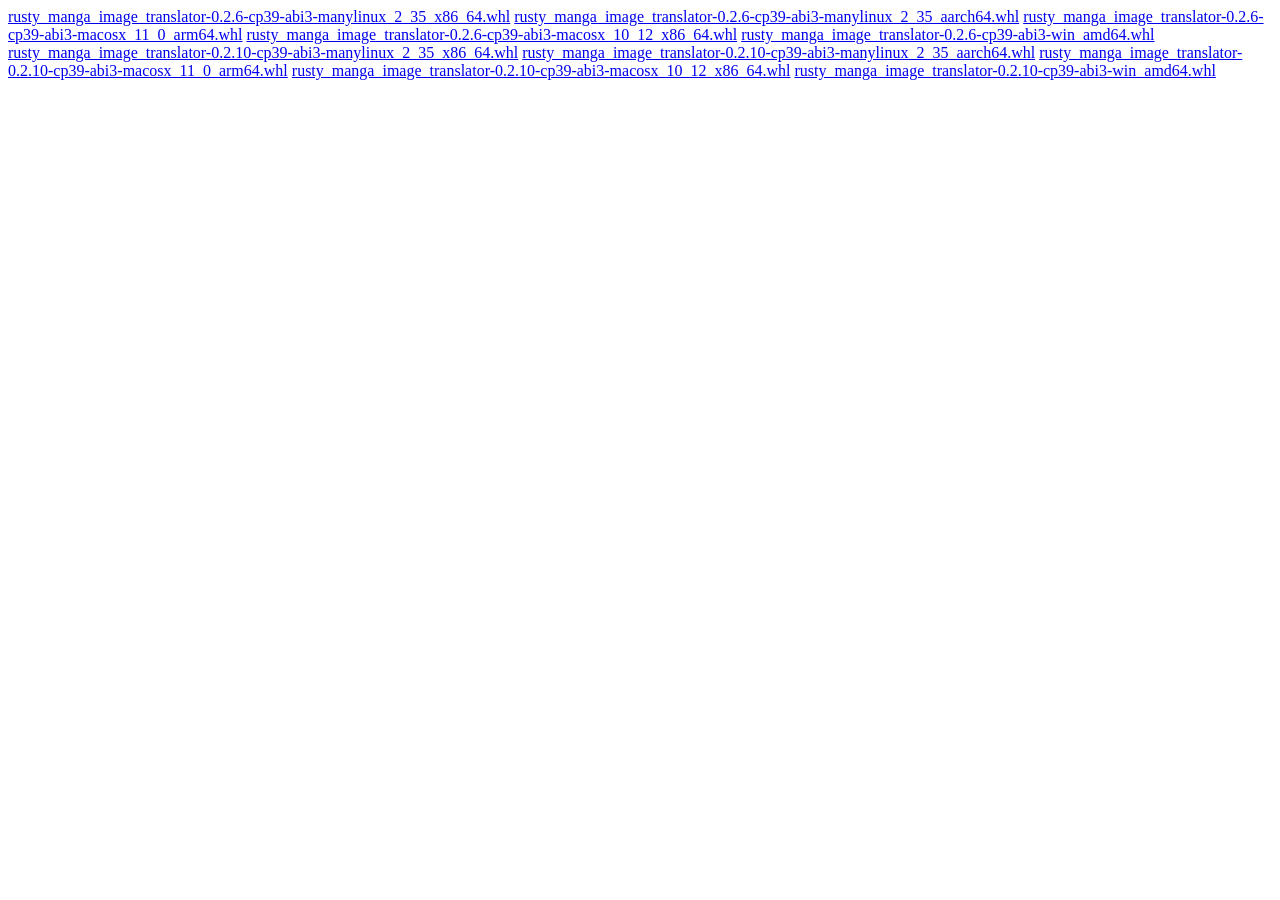
==== python/wheels/simple/rusty-manga-image-translator/index.html @ 2c4e3c0c "Update index.html" ====
<!doctype html>
<html>
    <body>
        <a
            href="https://github.com/frederik-uni/manga-image-translator-rust/releases/download/v0.2.9/rusty_manga_image_translator-0.2.6-cp39-abi3-manylinux_2_35_x86_64.whl"
            >rusty_manga_image_translator-0.2.6-cp39-abi3-manylinux_2_35_x86_64.whl</a
        >
        <a
            href="https://github.com/frederik-uni/manga-image-translator-rust/releases/download/v0.2.9/rusty_manga_image_translator-0.2.6-cp39-abi3-manylinux_2_35_aarch64.whl"
            >rusty_manga_image_translator-0.2.6-cp39-abi3-manylinux_2_35_aarch64.whl</a
        >
        <a
            href="https://github.com/frederik-uni/manga-image-translator-rust/releases/download/v0.2.9/rusty_manga_image_translator-0.2.6-cp39-abi3-macosx_11_0_arm64.whl"
            >rusty_manga_image_translator-0.2.6-cp39-abi3-macosx_11_0_arm64.whl</a
        >
        <a
            href="https://github.com/frederik-uni/manga-image-translator-rust/releases/download/v0.2.9/rusty_manga_image_translator-0.2.6-cp39-abi3-macosx_10_12_x86_64.whl"
            >rusty_manga_image_translator-0.2.6-cp39-abi3-macosx_10_12_x86_64.whl</a
        >
        <a
            href="https://github.com/frederik-uni/manga-image-translator-rust/releases/download/v0.2.9/rusty_manga_image_translator-0.2.6-cp39-abi3-win_amd64.whl"
            >rusty_manga_image_translator-0.2.6-cp39-abi3-win_amd64.whl</a
        >



        <a
            href="https://github.com/frederik-uni/manga-image-translator-rust/releases/download/v0.2.10/rusty_manga_image_translator-0.2.10-cp39-abi3-manylinux_2_35_x86_64.whl"
            >rusty_manga_image_translator-0.2.10-cp39-abi3-manylinux_2_35_x86_64.whl</a
        >
        <a
            href="https://github.com/frederik-uni/manga-image-translator-rust/releases/download/v0.2.10/rusty_manga_image_translator-0.2.10-cp39-abi3-manylinux_2_35_aarch64.whl"
            >rusty_manga_image_translator-0.2.10-cp39-abi3-manylinux_2_35_aarch64.whl</a
        >
        <a
            href="https://github.com/frederik-uni/manga-image-translator-rust/releases/download/v0.2.10/rusty_manga_image_translator-0.2.10-cp39-abi3-macosx_11_0_arm64.whl"
            >rusty_manga_image_translator-0.2.10-cp39-abi3-macosx_11_0_arm64.whl</a
        >
        <a
            href="https://github.com/frederik-uni/manga-image-translator-rust/releases/download/v0.2.10/rusty_manga_image_translator-0.2.10-cp39-abi3-macosx_10_12_x86_64.whl"
            >rusty_manga_image_translator-0.2.10-cp39-abi3-macosx_10_12_x86_64.whl</a
        >
        <a
            href="https://github.com/frederik-uni/manga-image-translator-rust/releases/download/v0.2.10/rusty_manga_image_translator-0.2.10-cp39-abi3-win_amd64.whl"
            >rusty_manga_image_translator-0.2.10-cp39-abi3-win_amd64.whl</a
        >
    </body>
</html>
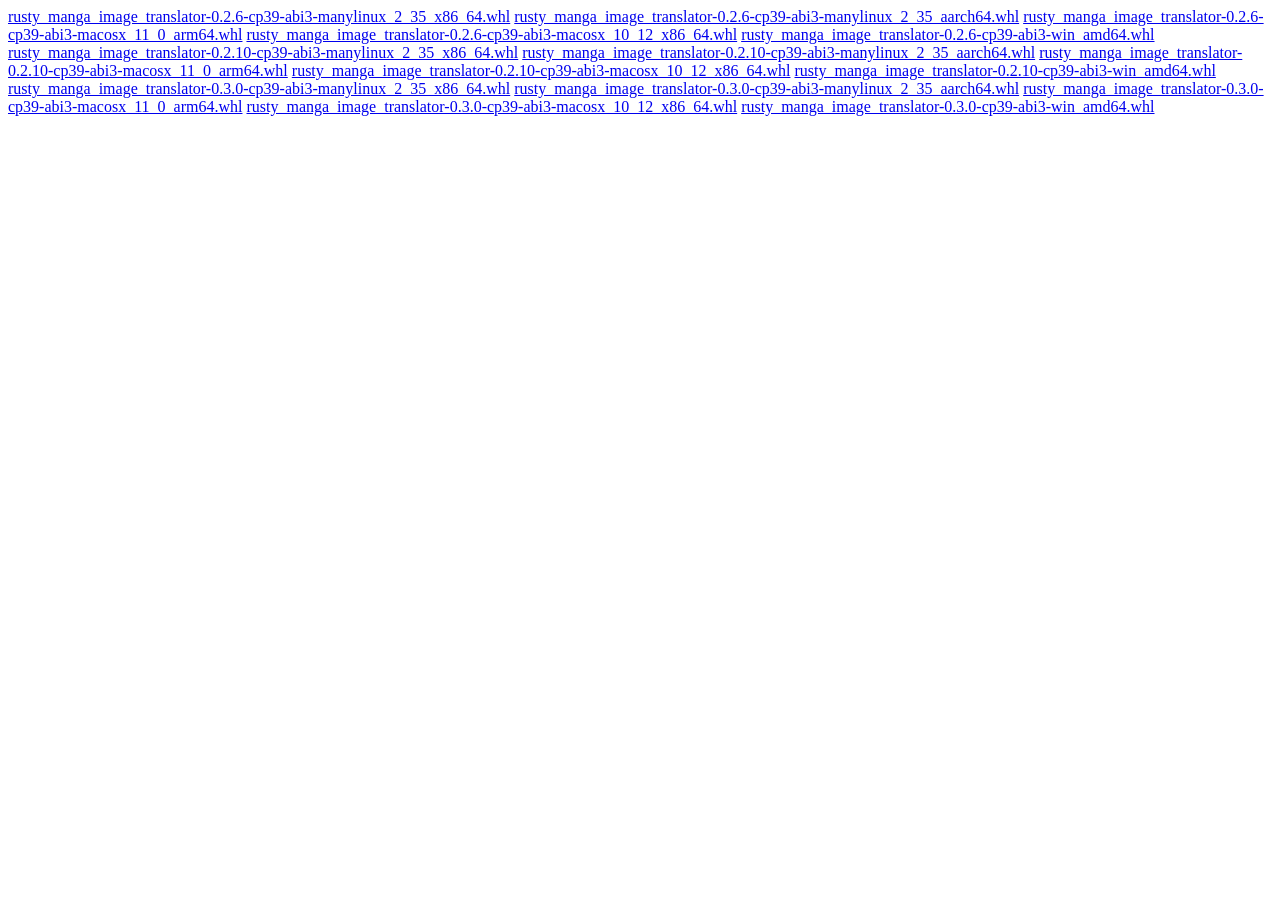
==== commit 7faef3a7: "register version 0.3.0" ====
--- a/python/wheels/simple/rusty-manga-image-translator/index.html
+++ b/python/wheels/simple/rusty-manga-image-translator/index.html
@@ -44,5 +44,27 @@
             href="https://github.com/frederik-uni/manga-image-translator-rust/releases/download/v0.2.10/rusty_manga_image_translator-0.2.10-cp39-abi3-win_amd64.whl"
             >rusty_manga_image_translator-0.2.10-cp39-abi3-win_amd64.whl</a
         >
+
+
+        <a
+            href="https://github.com/frederik-uni/manga-image-translator-rust/releases/download/v0.3.0/rusty_manga_image_translator-0.3.0-cp39-abi3-manylinux_2_35_x86_64.whl"
+            >rusty_manga_image_translator-0.3.0-cp39-abi3-manylinux_2_35_x86_64.whl</a
+        >
+        <a
+            href="https://github.com/frederik-uni/manga-image-translator-rust/releases/download/v0.3.0/rusty_manga_image_translator-0.3.0-cp39-abi3-manylinux_2_35_aarch64.whl"
+            >rusty_manga_image_translator-0.3.0-cp39-abi3-manylinux_2_35_aarch64.whl</a
+        >
+        <a
+            href="https://github.com/frederik-uni/manga-image-translator-rust/releases/download/v0.3.0/rusty_manga_image_translator-0.3.0-cp39-abi3-macosx_11_0_arm64.whl"
+            >rusty_manga_image_translator-0.3.0-cp39-abi3-macosx_11_0_arm64.whl</a
+        >
+        <a
+            href="https://github.com/frederik-uni/manga-image-translator-rust/releases/download/v0.3.0/rusty_manga_image_translator-0.3.0-cp39-abi3-macosx_10_12_x86_64.whl"
+            >rusty_manga_image_translator-0.3.0-cp39-abi3-macosx_10_12_x86_64.whl</a
+        >
+        <a
+            href="https://github.com/frederik-uni/manga-image-translator-rust/releases/download/v0.3.0/rusty_manga_image_translator-0.3.0-cp39-abi3-win_amd64.whl"
+            >rusty_manga_image_translator-0.3.0-cp39-abi3-win_amd64.whl</a
+        >
     </body>
 </html>
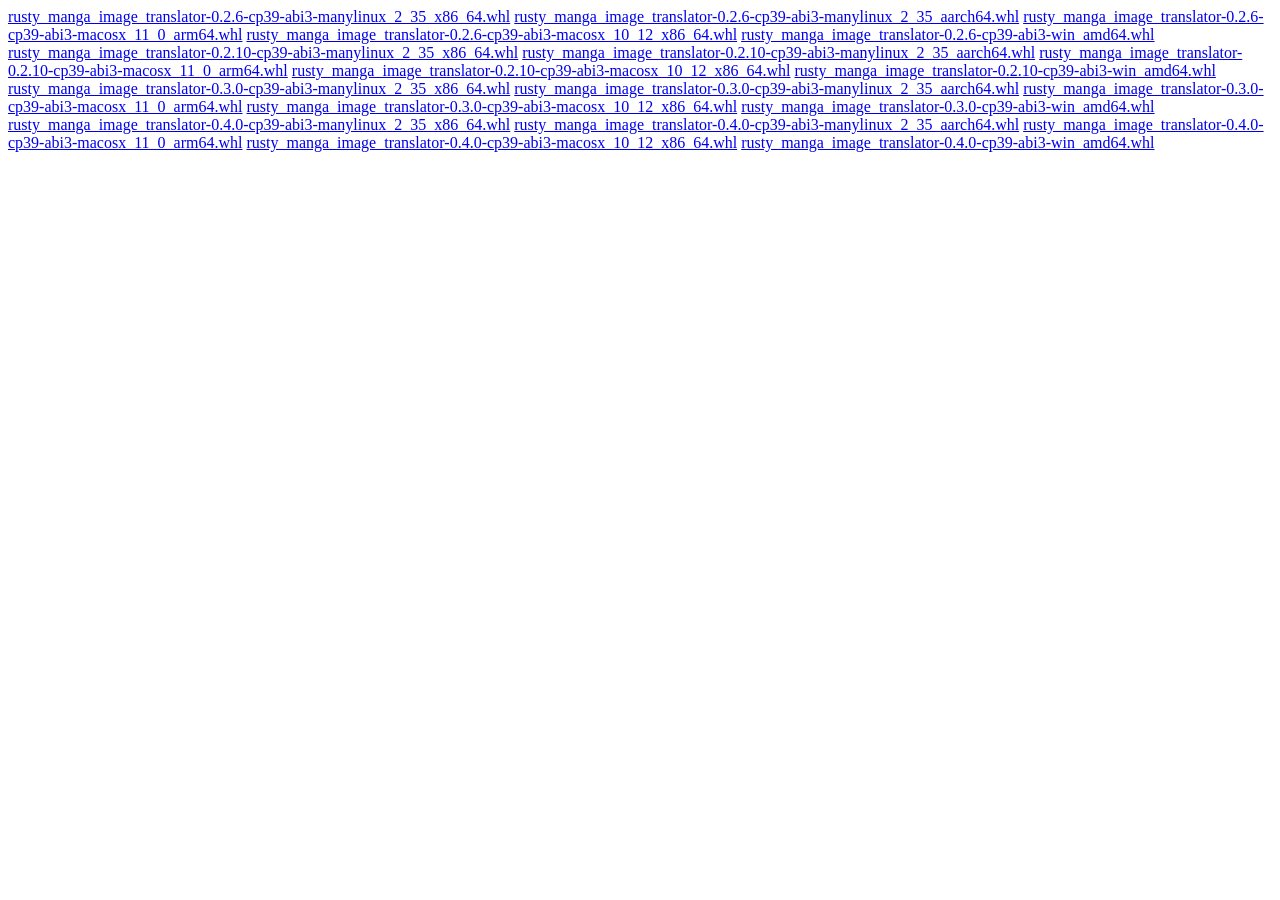
==== commit 04c2431e: "update wheel index" ====
--- a/python/wheels/simple/rusty-manga-image-translator/index.html
+++ b/python/wheels/simple/rusty-manga-image-translator/index.html
@@ -22,8 +22,6 @@
             >rusty_manga_image_translator-0.2.6-cp39-abi3-win_amd64.whl</a
         >
 
-
-
         <a
             href="https://github.com/frederik-uni/manga-image-translator-rust/releases/download/v0.2.10/rusty_manga_image_translator-0.2.10-cp39-abi3-manylinux_2_35_x86_64.whl"
             >rusty_manga_image_translator-0.2.10-cp39-abi3-manylinux_2_35_x86_64.whl</a
@@ -45,7 +43,6 @@
             >rusty_manga_image_translator-0.2.10-cp39-abi3-win_amd64.whl</a
         >
 
-
         <a
             href="https://github.com/frederik-uni/manga-image-translator-rust/releases/download/v0.3.0/rusty_manga_image_translator-0.3.0-cp39-abi3-manylinux_2_35_x86_64.whl"
             >rusty_manga_image_translator-0.3.0-cp39-abi3-manylinux_2_35_x86_64.whl</a
@@ -66,5 +63,26 @@
             href="https://github.com/frederik-uni/manga-image-translator-rust/releases/download/v0.3.0/rusty_manga_image_translator-0.3.0-cp39-abi3-win_amd64.whl"
             >rusty_manga_image_translator-0.3.0-cp39-abi3-win_amd64.whl</a
         >
+
+        <a
+            href="https://github.com/frederik-uni/manga-image-translator-rust/releases/download/v0.4.0/rusty_manga_image_translator-0.4.0-cp39-abi3-manylinux_2_35_x86_64.whl"
+            >rusty_manga_image_translator-0.4.0-cp39-abi3-manylinux_2_35_x86_64.whl</a
+        >
+        <a
+            href="https://github.com/frederik-uni/manga-image-translator-rust/releases/download/v0.4.0/rusty_manga_image_translator-0.4.0-cp39-abi3-manylinux_2_35_aarch64.whl"
+            >rusty_manga_image_translator-0.4.0-cp39-abi3-manylinux_2_35_aarch64.whl</a
+        >
+        <a
+            href="https://github.com/frederik-uni/manga-image-translator-rust/releases/download/v0.4.0/rusty_manga_image_translator-0.4.0-cp39-abi3-macosx_11_0_arm64.whl"
+            >rusty_manga_image_translator-0.4.0-cp39-abi3-macosx_11_0_arm64.whl</a
+        >
+        <a
+            href="https://github.com/frederik-uni/manga-image-translator-rust/releases/download/v0.4.0/rusty_manga_image_translator-0.4.0-cp39-abi3-macosx_10_12_x86_64.whl"
+            >rusty_manga_image_translator-0.4.0-cp39-abi3-macosx_10_12_x86_64.whl</a
+        >
+        <a
+            href="https://github.com/frederik-uni/manga-image-translator-rust/releases/download/v0.4.0/rusty_manga_image_translator-0.4.0-cp39-abi3-win_amd64.whl"
+            >rusty_manga_image_translator-0.4.0-cp39-abi3-win_amd64.whl</a
+        >
     </body>
 </html>
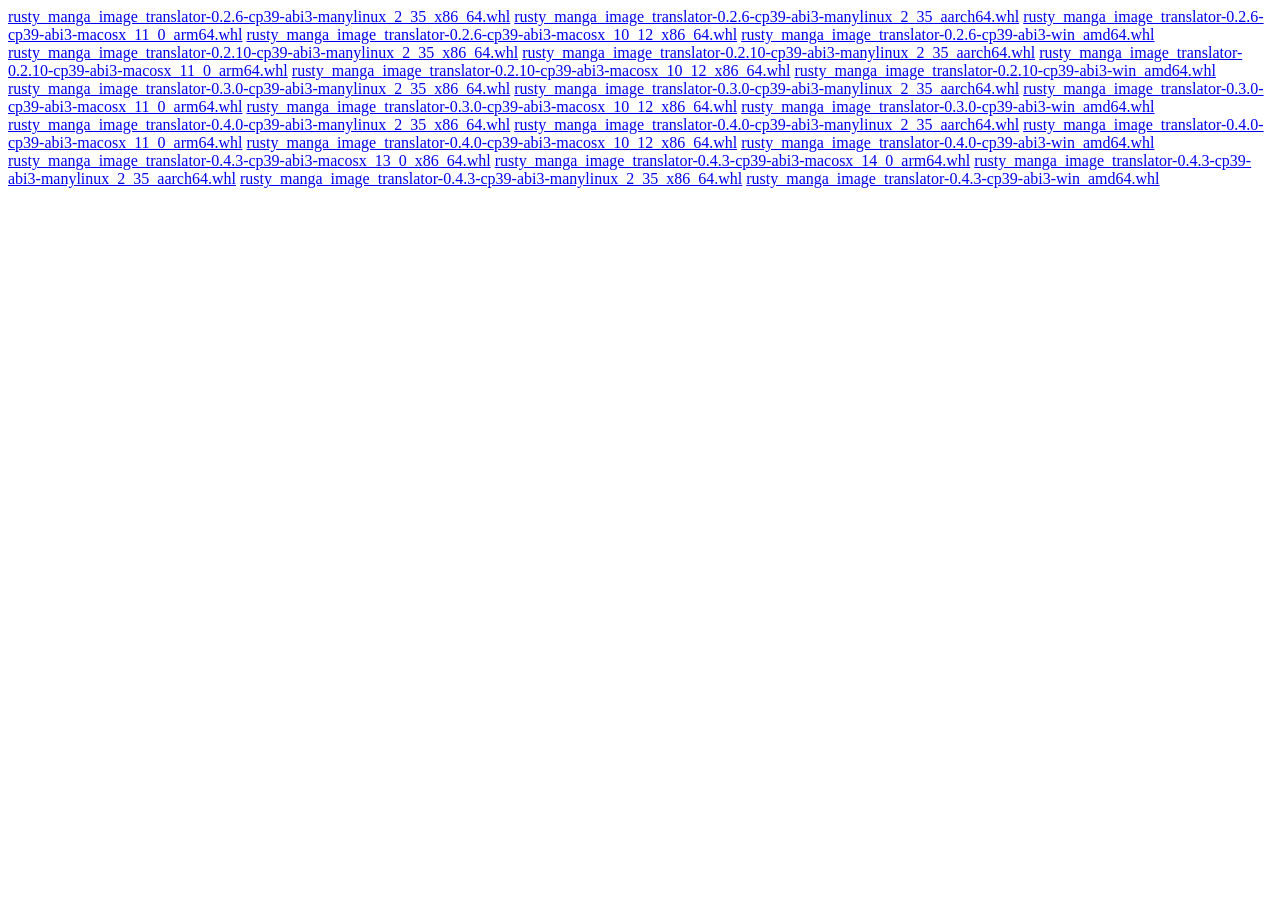
==== commit 98e752a5: "." ====
--- a/python/wheels/simple/rusty-manga-image-translator/index.html
+++ b/python/wheels/simple/rusty-manga-image-translator/index.html
@@ -84,5 +84,26 @@
             href="https://github.com/frederik-uni/manga-image-translator-rust/releases/download/v0.4.0/rusty_manga_image_translator-0.4.0-cp39-abi3-win_amd64.whl"
             >rusty_manga_image_translator-0.4.0-cp39-abi3-win_amd64.whl</a
         >
+
+        <a
+            href="https://github.com/frederik-uni/manga-image-translator-rust/releases/download/v0.4.3/rusty_manga_image_translator-0.4.3-cp39-abi3-macosx_13_0_x86_64.whl"
+            >rusty_manga_image_translator-0.4.3-cp39-abi3-macosx_13_0_x86_64.whl</a
+        >
+        <a
+            href="https://github.com/frederik-uni/manga-image-translator-rust/releases/download/v0.4.3/rusty_manga_image_translator-0.4.3-cp39-abi3-macosx_14_0_arm64.whl"
+            >rusty_manga_image_translator-0.4.3-cp39-abi3-macosx_14_0_arm64.whl</a
+        >
+        <a
+            href="https://github.com/frederik-uni/frederik-uni/manga-image-translator-rust/releases/download/v0.4.3/rusty_manga_image_translator-0.4.3-cp39-abi3-manylinux_2_35_aarch64.whl"
+            >rusty_manga_image_translator-0.4.3-cp39-abi3-manylinux_2_35_aarch64.whl</a
+        >
+        <a
+            href="https://github.com/frederik-uni/manga-image-translator-rust/releases/download/v0.4.3/rusty_manga_image_translator-0.4.3-cp39-abi3-manylinux_2_35_x86_64.whl"
+            >rusty_manga_image_translator-0.4.3-cp39-abi3-manylinux_2_35_x86_64.whl</a
+        >
+        <a
+            href="https://github.com/frederik-uni/manga-image-translator-rust/releases/download/v0.4.3/rusty_manga_image_translator-0.4.3-cp39-abi3-win_amd64.whl"
+            >rusty_manga_image_translator-0.4.3-cp39-abi3-win_amd64.whl</a
+        >
     </body>
 </html>
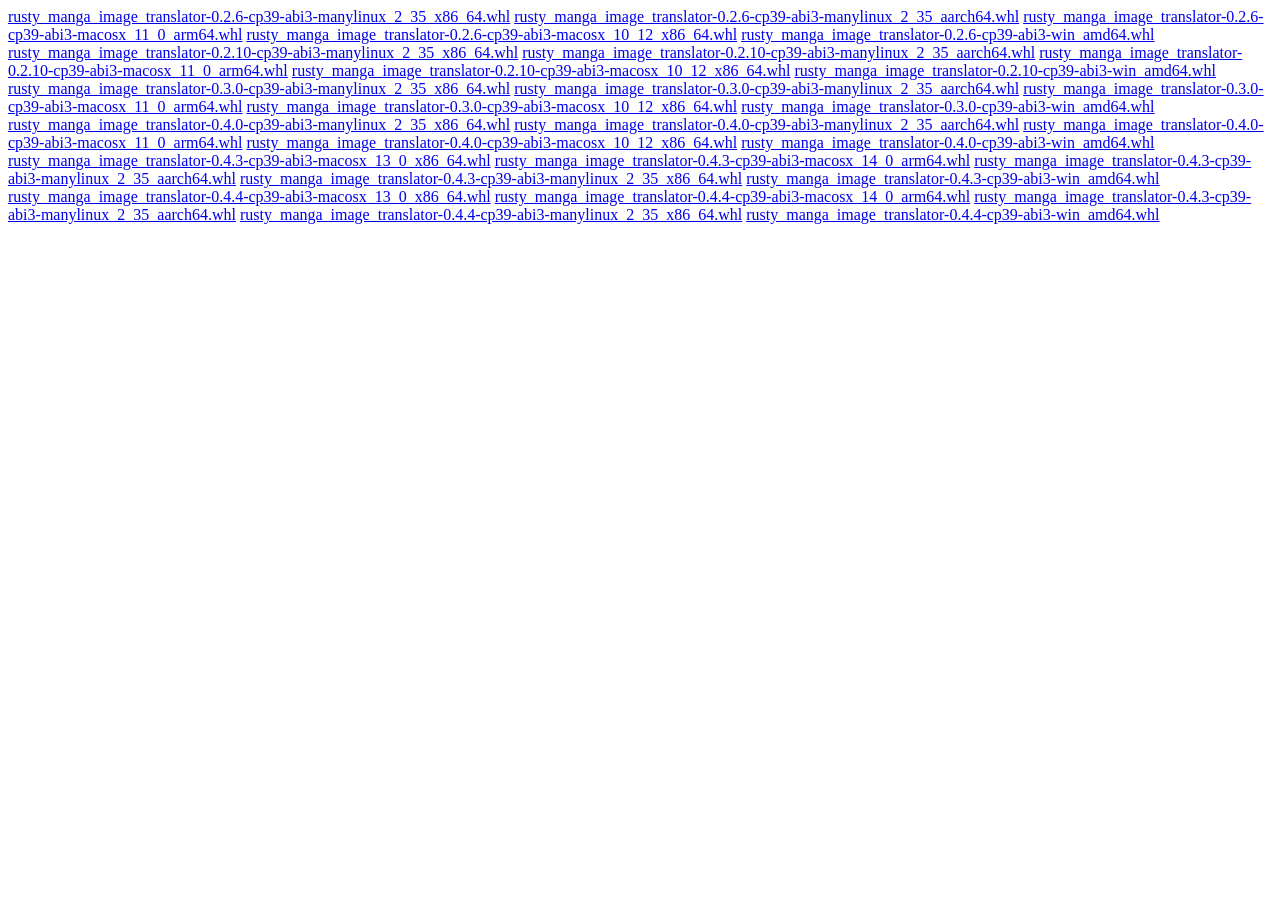
==== commit 32fc39db: "add release" ====
--- a/python/wheels/simple/rusty-manga-image-translator/index.html
+++ b/python/wheels/simple/rusty-manga-image-translator/index.html
@@ -105,5 +105,26 @@
             href="https://github.com/frederik-uni/manga-image-translator-rust/releases/download/v0.4.3/rusty_manga_image_translator-0.4.3-cp39-abi3-win_amd64.whl"
             >rusty_manga_image_translator-0.4.3-cp39-abi3-win_amd64.whl</a
         >
+
+        <a
+            href="https://github.com/frederik-uni/manga-image-translator-rust/releases/download/v0.4.4/rusty_manga_image_translator-0.4.4-cp39-abi3-macosx_13_0_x86_64.whl"
+            >rusty_manga_image_translator-0.4.4-cp39-abi3-macosx_13_0_x86_64.whl</a
+        >
+        <a
+            href="https://github.com/frederik-uni/manga-image-translator-rust/releases/download/v0.4.4/rusty_manga_image_translator-0.4.4-cp39-abi3-macosx_14_0_arm64.whl"
+            >rusty_manga_image_translator-0.4.4-cp39-abi3-macosx_14_0_arm64.whl</a
+        >
+        <a
+            href="https://github.com/frederik-uni/frederik-uni/manga-image-translator-rust/releases/download/v0.4.4/rusty_manga_image_translator-0.4.4-cp39-abi3-manylinux_2_35_aarch64.whl"
+            >rusty_manga_image_translator-0.4.3-cp39-abi3-manylinux_2_35_aarch64.whl</a
+        >
+        <a
+            href="https://github.com/frederik-uni/manga-image-translator-rust/releases/download/v0.4.4/rusty_manga_image_translator-0.4.4-cp39-abi3-manylinux_2_35_x86_64.whl"
+            >rusty_manga_image_translator-0.4.4-cp39-abi3-manylinux_2_35_x86_64.whl</a
+        >
+        <a
+            href="https://github.com/frederik-uni/manga-image-translator-rust/releases/download/v0.4.4/rusty_manga_image_translator-0.4.4-cp39-abi3-win_amd64.whl"
+            >rusty_manga_image_translator-0.4.4-cp39-abi3-win_amd64.whl</a
+        >
     </body>
 </html>
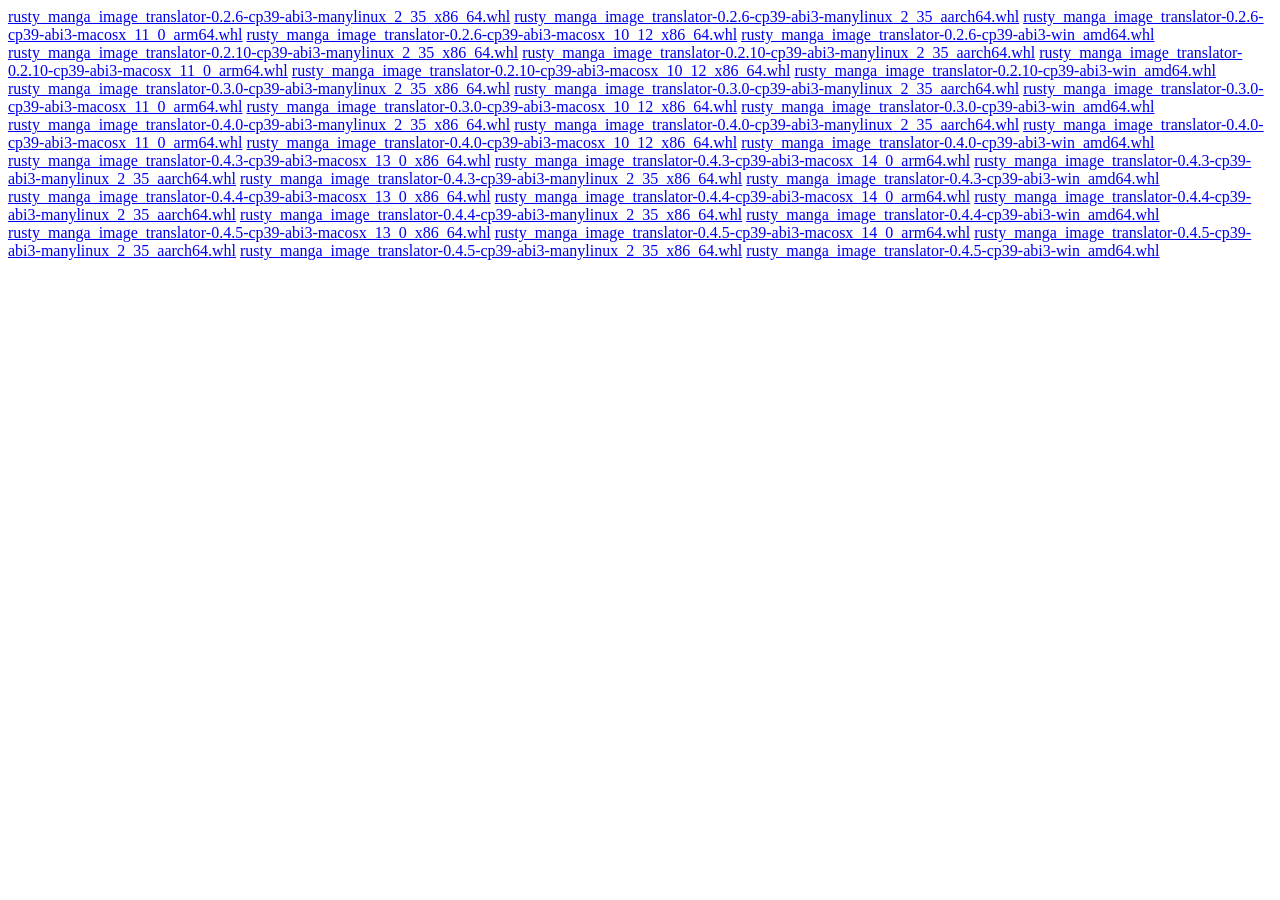
==== commit b1074462: "publish python package" ====
--- a/python/wheels/simple/rusty-manga-image-translator/index.html
+++ b/python/wheels/simple/rusty-manga-image-translator/index.html
@@ -116,7 +116,7 @@
         >
         <a
             href="https://github.com/frederik-uni/frederik-uni/manga-image-translator-rust/releases/download/v0.4.4/rusty_manga_image_translator-0.4.4-cp39-abi3-manylinux_2_35_aarch64.whl"
-            >rusty_manga_image_translator-0.4.3-cp39-abi3-manylinux_2_35_aarch64.whl</a
+            >rusty_manga_image_translator-0.4.4-cp39-abi3-manylinux_2_35_aarch64.whl</a
         >
         <a
             href="https://github.com/frederik-uni/manga-image-translator-rust/releases/download/v0.4.4/rusty_manga_image_translator-0.4.4-cp39-abi3-manylinux_2_35_x86_64.whl"
@@ -126,5 +126,26 @@
             href="https://github.com/frederik-uni/manga-image-translator-rust/releases/download/v0.4.4/rusty_manga_image_translator-0.4.4-cp39-abi3-win_amd64.whl"
             >rusty_manga_image_translator-0.4.4-cp39-abi3-win_amd64.whl</a
         >
+
+        <a
+            href="https://github.com/frederik-uni/manga-image-translator-rust/releases/download/v0.4.5/rusty_manga_image_translator-0.4.5-cp39-abi3-macosx_13_0_x86_64.whl"
+            >rusty_manga_image_translator-0.4.5-cp39-abi3-macosx_13_0_x86_64.whl</a
+        >
+        <a
+            href="https://github.com/frederik-uni/manga-image-translator-rust/releases/download/v0.4.5/rusty_manga_image_translator-0.4.5-cp39-abi3-macosx_14_0_arm64.whl"
+            >rusty_manga_image_translator-0.4.5-cp39-abi3-macosx_14_0_arm64.whl</a
+        >
+        <a
+            href="https://github.com/frederik-uni/frederik-uni/manga-image-translator-rust/releases/download/v0.4.5/rusty_manga_image_translator-0.4.5-cp39-abi3-manylinux_2_35_aarch64.whl"
+            >rusty_manga_image_translator-0.4.5-cp39-abi3-manylinux_2_35_aarch64.whl</a
+        >
+        <a
+            href="https://github.com/frederik-uni/manga-image-translator-rust/releases/download/v0.4.5/rusty_manga_image_translator-0.4.5-cp39-abi3-manylinux_2_35_x86_64.whl"
+            >rusty_manga_image_translator-0.4.5-cp39-abi3-manylinux_2_35_x86_64.whl</a
+        >
+        <a
+            href="https://github.com/frederik-uni/manga-image-translator-rust/releases/download/v0.4.5/rusty_manga_image_translator-0.4.5-cp39-abi3-win_amd64.whl"
+            >rusty_manga_image_translator-0.4.5-cp39-abi3-win_amd64.whl</a
+        >
     </body>
 </html>
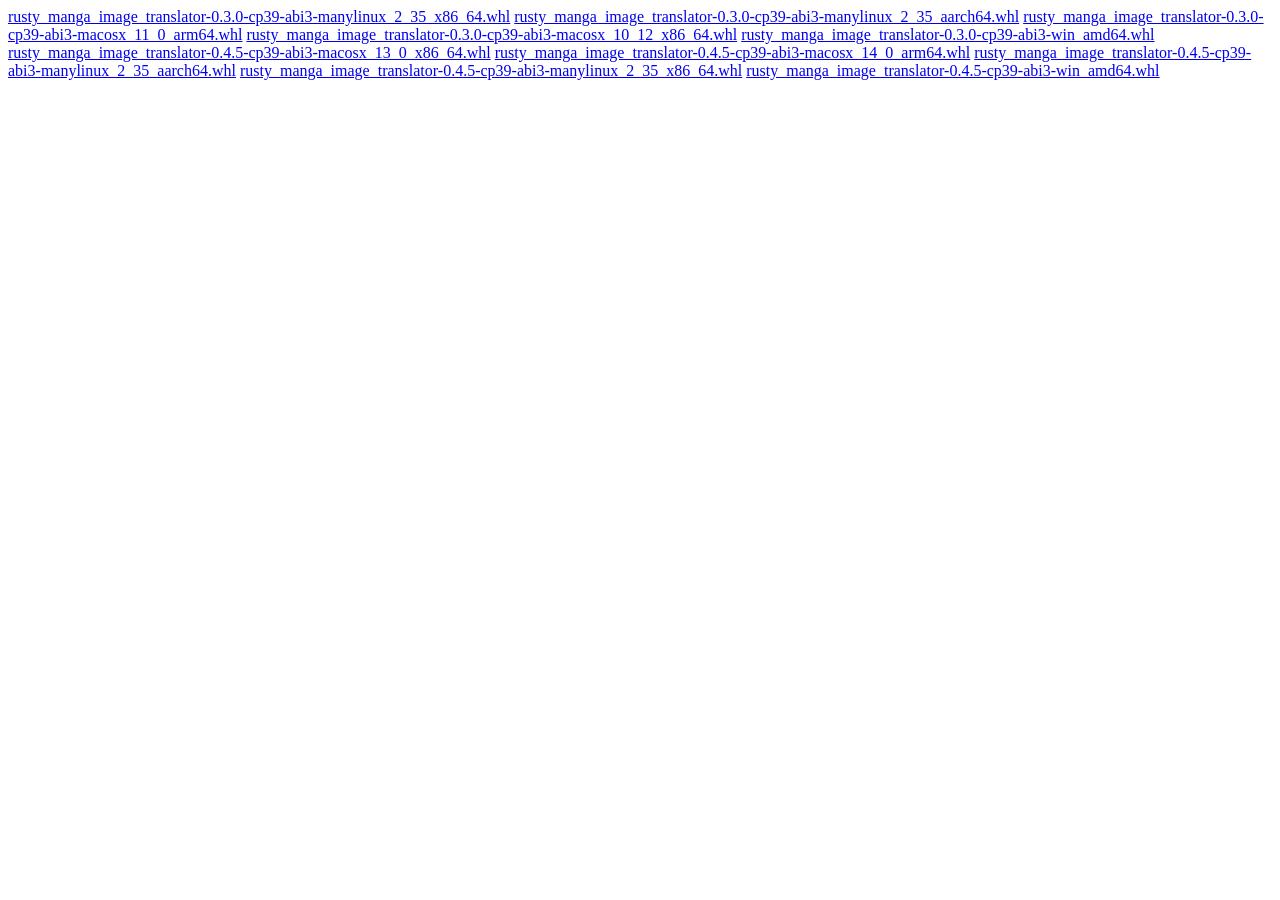
==== commit 5070acb7: "delete old releases + add ocr48px + fix overflow bug" ====
--- a/python/wheels/simple/rusty-manga-image-translator/index.html
+++ b/python/wheels/simple/rusty-manga-image-translator/index.html
@@ -1,48 +1,6 @@
 <!doctype html>
 <html>
     <body>
-        <a
-            href="https://github.com/frederik-uni/manga-image-translator-rust/releases/download/v0.2.9/rusty_manga_image_translator-0.2.6-cp39-abi3-manylinux_2_35_x86_64.whl"
-            >rusty_manga_image_translator-0.2.6-cp39-abi3-manylinux_2_35_x86_64.whl</a
-        >
-        <a
-            href="https://github.com/frederik-uni/manga-image-translator-rust/releases/download/v0.2.9/rusty_manga_image_translator-0.2.6-cp39-abi3-manylinux_2_35_aarch64.whl"
-            >rusty_manga_image_translator-0.2.6-cp39-abi3-manylinux_2_35_aarch64.whl</a
-        >
-        <a
-            href="https://github.com/frederik-uni/manga-image-translator-rust/releases/download/v0.2.9/rusty_manga_image_translator-0.2.6-cp39-abi3-macosx_11_0_arm64.whl"
-            >rusty_manga_image_translator-0.2.6-cp39-abi3-macosx_11_0_arm64.whl</a
-        >
-        <a
-            href="https://github.com/frederik-uni/manga-image-translator-rust/releases/download/v0.2.9/rusty_manga_image_translator-0.2.6-cp39-abi3-macosx_10_12_x86_64.whl"
-            >rusty_manga_image_translator-0.2.6-cp39-abi3-macosx_10_12_x86_64.whl</a
-        >
-        <a
-            href="https://github.com/frederik-uni/manga-image-translator-rust/releases/download/v0.2.9/rusty_manga_image_translator-0.2.6-cp39-abi3-win_amd64.whl"
-            >rusty_manga_image_translator-0.2.6-cp39-abi3-win_amd64.whl</a
-        >
-
-        <a
-            href="https://github.com/frederik-uni/manga-image-translator-rust/releases/download/v0.2.10/rusty_manga_image_translator-0.2.10-cp39-abi3-manylinux_2_35_x86_64.whl"
-            >rusty_manga_image_translator-0.2.10-cp39-abi3-manylinux_2_35_x86_64.whl</a
-        >
-        <a
-            href="https://github.com/frederik-uni/manga-image-translator-rust/releases/download/v0.2.10/rusty_manga_image_translator-0.2.10-cp39-abi3-manylinux_2_35_aarch64.whl"
-            >rusty_manga_image_translator-0.2.10-cp39-abi3-manylinux_2_35_aarch64.whl</a
-        >
-        <a
-            href="https://github.com/frederik-uni/manga-image-translator-rust/releases/download/v0.2.10/rusty_manga_image_translator-0.2.10-cp39-abi3-macosx_11_0_arm64.whl"
-            >rusty_manga_image_translator-0.2.10-cp39-abi3-macosx_11_0_arm64.whl</a
-        >
-        <a
-            href="https://github.com/frederik-uni/manga-image-translator-rust/releases/download/v0.2.10/rusty_manga_image_translator-0.2.10-cp39-abi3-macosx_10_12_x86_64.whl"
-            >rusty_manga_image_translator-0.2.10-cp39-abi3-macosx_10_12_x86_64.whl</a
-        >
-        <a
-            href="https://github.com/frederik-uni/manga-image-translator-rust/releases/download/v0.2.10/rusty_manga_image_translator-0.2.10-cp39-abi3-win_amd64.whl"
-            >rusty_manga_image_translator-0.2.10-cp39-abi3-win_amd64.whl</a
-        >
-
         <a
             href="https://github.com/frederik-uni/manga-image-translator-rust/releases/download/v0.3.0/rusty_manga_image_translator-0.3.0-cp39-abi3-manylinux_2_35_x86_64.whl"
             >rusty_manga_image_translator-0.3.0-cp39-abi3-manylinux_2_35_x86_64.whl</a
@@ -65,69 +23,6 @@
         >
 
         <a
-            href="https://github.com/frederik-uni/manga-image-translator-rust/releases/download/v0.4.0/rusty_manga_image_translator-0.4.0-cp39-abi3-manylinux_2_35_x86_64.whl"
-            >rusty_manga_image_translator-0.4.0-cp39-abi3-manylinux_2_35_x86_64.whl</a
-        >
-        <a
-            href="https://github.com/frederik-uni/manga-image-translator-rust/releases/download/v0.4.0/rusty_manga_image_translator-0.4.0-cp39-abi3-manylinux_2_35_aarch64.whl"
-            >rusty_manga_image_translator-0.4.0-cp39-abi3-manylinux_2_35_aarch64.whl</a
-        >
-        <a
-            href="https://github.com/frederik-uni/manga-image-translator-rust/releases/download/v0.4.0/rusty_manga_image_translator-0.4.0-cp39-abi3-macosx_11_0_arm64.whl"
-            >rusty_manga_image_translator-0.4.0-cp39-abi3-macosx_11_0_arm64.whl</a
-        >
-        <a
-            href="https://github.com/frederik-uni/manga-image-translator-rust/releases/download/v0.4.0/rusty_manga_image_translator-0.4.0-cp39-abi3-macosx_10_12_x86_64.whl"
-            >rusty_manga_image_translator-0.4.0-cp39-abi3-macosx_10_12_x86_64.whl</a
-        >
-        <a
-            href="https://github.com/frederik-uni/manga-image-translator-rust/releases/download/v0.4.0/rusty_manga_image_translator-0.4.0-cp39-abi3-win_amd64.whl"
-            >rusty_manga_image_translator-0.4.0-cp39-abi3-win_amd64.whl</a
-        >
-
-        <a
-            href="https://github.com/frederik-uni/manga-image-translator-rust/releases/download/v0.4.3/rusty_manga_image_translator-0.4.3-cp39-abi3-macosx_13_0_x86_64.whl"
-            >rusty_manga_image_translator-0.4.3-cp39-abi3-macosx_13_0_x86_64.whl</a
-        >
-        <a
-            href="https://github.com/frederik-uni/manga-image-translator-rust/releases/download/v0.4.3/rusty_manga_image_translator-0.4.3-cp39-abi3-macosx_14_0_arm64.whl"
-            >rusty_manga_image_translator-0.4.3-cp39-abi3-macosx_14_0_arm64.whl</a
-        >
-        <a
-            href="https://github.com/frederik-uni/frederik-uni/manga-image-translator-rust/releases/download/v0.4.3/rusty_manga_image_translator-0.4.3-cp39-abi3-manylinux_2_35_aarch64.whl"
-            >rusty_manga_image_translator-0.4.3-cp39-abi3-manylinux_2_35_aarch64.whl</a
-        >
-        <a
-            href="https://github.com/frederik-uni/manga-image-translator-rust/releases/download/v0.4.3/rusty_manga_image_translator-0.4.3-cp39-abi3-manylinux_2_35_x86_64.whl"
-            >rusty_manga_image_translator-0.4.3-cp39-abi3-manylinux_2_35_x86_64.whl</a
-        >
-        <a
-            href="https://github.com/frederik-uni/manga-image-translator-rust/releases/download/v0.4.3/rusty_manga_image_translator-0.4.3-cp39-abi3-win_amd64.whl"
-            >rusty_manga_image_translator-0.4.3-cp39-abi3-win_amd64.whl</a
-        >
-
-        <a
-            href="https://github.com/frederik-uni/manga-image-translator-rust/releases/download/v0.4.4/rusty_manga_image_translator-0.4.4-cp39-abi3-macosx_13_0_x86_64.whl"
-            >rusty_manga_image_translator-0.4.4-cp39-abi3-macosx_13_0_x86_64.whl</a
-        >
-        <a
-            href="https://github.com/frederik-uni/manga-image-translator-rust/releases/download/v0.4.4/rusty_manga_image_translator-0.4.4-cp39-abi3-macosx_14_0_arm64.whl"
-            >rusty_manga_image_translator-0.4.4-cp39-abi3-macosx_14_0_arm64.whl</a
-        >
-        <a
-            href="https://github.com/frederik-uni/frederik-uni/manga-image-translator-rust/releases/download/v0.4.4/rusty_manga_image_translator-0.4.4-cp39-abi3-manylinux_2_35_aarch64.whl"
-            >rusty_manga_image_translator-0.4.4-cp39-abi3-manylinux_2_35_aarch64.whl</a
-        >
-        <a
-            href="https://github.com/frederik-uni/manga-image-translator-rust/releases/download/v0.4.4/rusty_manga_image_translator-0.4.4-cp39-abi3-manylinux_2_35_x86_64.whl"
-            >rusty_manga_image_translator-0.4.4-cp39-abi3-manylinux_2_35_x86_64.whl</a
-        >
-        <a
-            href="https://github.com/frederik-uni/manga-image-translator-rust/releases/download/v0.4.4/rusty_manga_image_translator-0.4.4-cp39-abi3-win_amd64.whl"
-            >rusty_manga_image_translator-0.4.4-cp39-abi3-win_amd64.whl</a
-        >
-
-        <a
             href="https://github.com/frederik-uni/manga-image-translator-rust/releases/download/v0.4.5/rusty_manga_image_translator-0.4.5-cp39-abi3-macosx_13_0_x86_64.whl"
             >rusty_manga_image_translator-0.4.5-cp39-abi3-macosx_13_0_x86_64.whl</a
         >
@@ -136,7 +31,7 @@
             >rusty_manga_image_translator-0.4.5-cp39-abi3-macosx_14_0_arm64.whl</a
         >
         <a
-            href="https://github.com/frederik-uni/frederik-uni/manga-image-translator-rust/releases/download/v0.4.5/rusty_manga_image_translator-0.4.5-cp39-abi3-manylinux_2_35_aarch64.whl"
+            href="https://github.com/frederik-uni/manga-image-translator-rust/releases/download/v0.4.5/rusty_manga_image_translator-0.4.5-cp39-abi3-manylinux_2_35_aarch64.whl"
             >rusty_manga_image_translator-0.4.5-cp39-abi3-manylinux_2_35_aarch64.whl</a
         >
         <a
